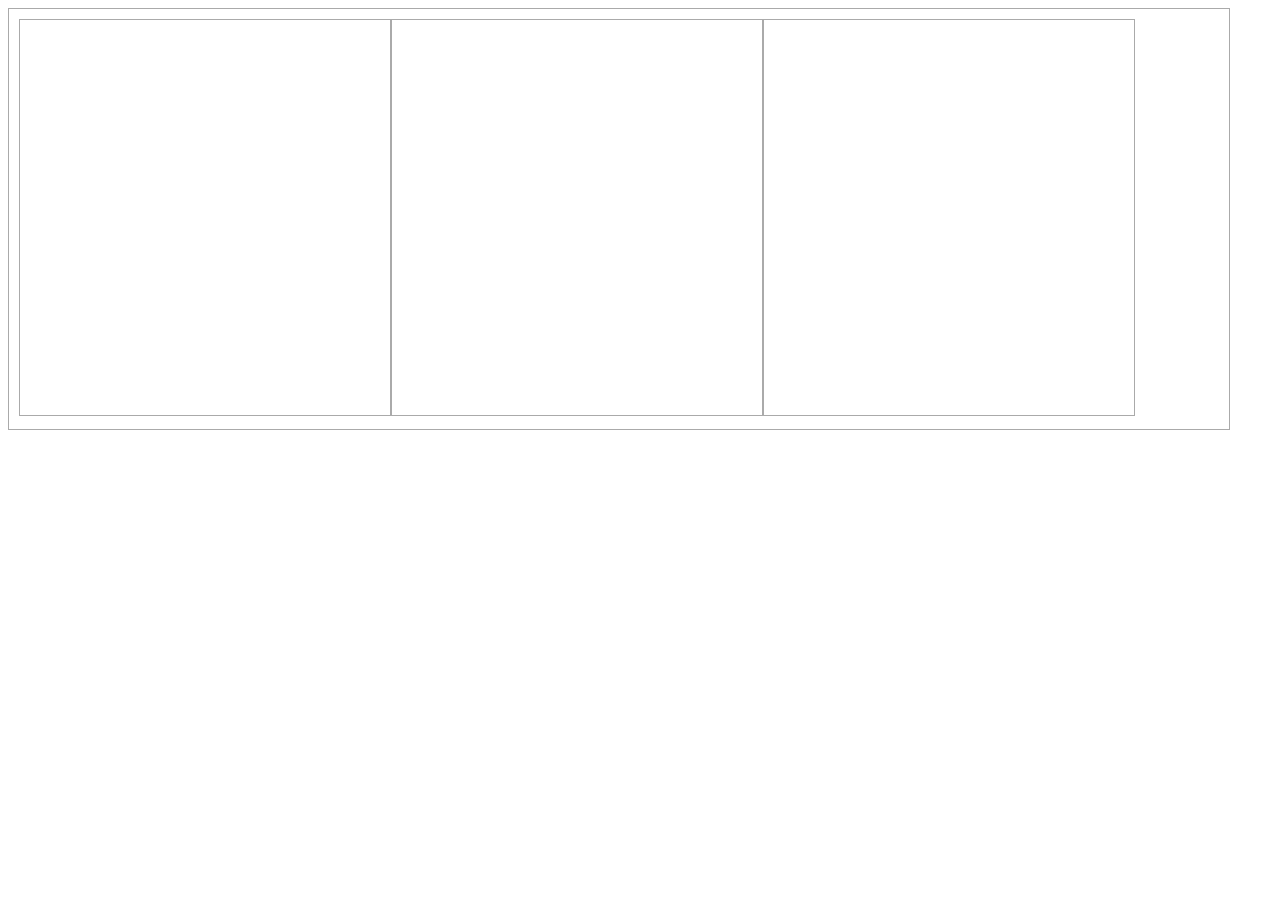
==== juego.html @ af45ed01 "as" ====
<!DOCTYPE html>
<html lang="en">
<head>
    <meta charset="UTF-8">
    <meta http-equiv="X-UA-Compatible" content="IE=edge">
    <meta name="viewport" content="width=device-width, initial-scale=1.0">
    <script src="script.js"></script>
    <link rel="stylesheet" href="estilos.css">
    <title>Document</title>
</head>
<body>
    <script>
        window.onload=function(){
        aleatorio();
    }
    </script>
    <audio id="audioA" controls>
        <source type="audio/mp3" src="sonidos/acierta.mp3">
    </audio>
    <audio id="audioF" controls>
        <source type="audio/mp3" src="sonidos/falla.mp3">
    </audio>
    <section>  
        <div id="hogares" >
            <div id="hoga3" class="hab" ondrop="drop3(event)" ondragover="allowDrop(event)">
                
            </div>
            <div id="hoga2" class="hab" ondrop="drop2(event)" ondragover="allowDrop(event)">
                
            </div>
            <div id="hoga1" class="hab" ondrop="drop1(event)" ondragover="allowDrop(event)">
                
            </div>
        </div> 
        <div id="animales">
            <div id="caja2" class="conteanim2">
                <!-- <img id="pieza2" class="animalito" src="" alt="pieza2" draggable="true" ondragstart="drag(event)" > -->
            </div>
            <div id="caja1" class="conteanim1"> 
                <!-- <img id="pieza1" class="animalito" src="" alt="pieza1" draggable="true" ondragstart="drag(event)" > -->
            </div>
            <div id="caja3" class="conteanim3">
                <!-- <img id="pieza3" class="animalito" src="" alt="pieza3" draggable="true" ondragstart="drag(event)" > -->
            </div>	
            
        </div>
    </section>
    </body>
</html>
---- estilos.css ----
#hogares {
    width: 1200px;
    height: 400px;
    padding: 10px;
    border: 1px solid #aaaaaa;
}
.hab{
    width: 350px;
    height: 375px;
    padding: 10px;
    border: 1px solid #aaaaaa;
    float:left;
}
.animalito{
    width:300px;
    height:200px;
    float:left;
    padding: 20px;
}
.caja1 img {
    height: 100%;
    width: 100%;
    object-fit: scale-down;
}
#audioA{
    display: none
}
#audioF{
    display: none
}
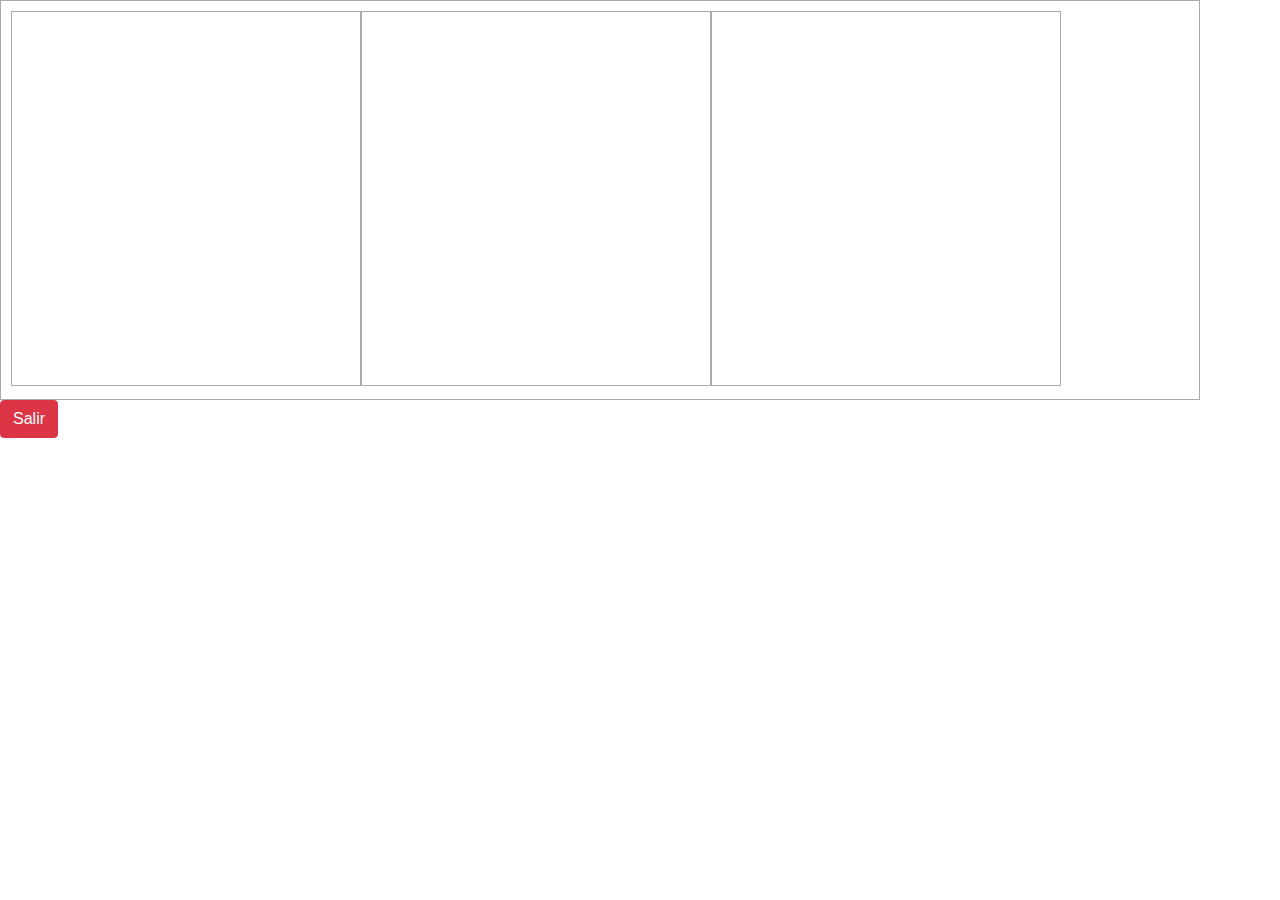
==== commit ebb6865d: "final" ====
--- a/juego.html
+++ b/juego.html
@@ -6,6 +6,7 @@
     <meta name="viewport" content="width=device-width, initial-scale=1.0">
     <script src="script.js"></script>
     <link rel="stylesheet" href="estilos.css">
+    <link rel="stylesheet" href="https://maxcdn.bootstrapcdn.com/bootstrap/4.0.0/css/bootstrap.min.css" integrity="sha384-Gn5384xqQ1aoWXA+058RXPxPg6fy4IWvTNh0E263XmFcJlSAwiGgFAW/dAiS6JXm" crossorigin="anonymous">
     <title>Document</title>
 </head>
 <body>
@@ -41,8 +42,8 @@
             </div>
             <div id="caja3" class="conteanim3">
                 <!-- <img id="pieza3" class="animalito" src="" alt="pieza3" draggable="true" ondragstart="drag(event)" > -->
-            </div>	
-            
+            </div>
+            <button type="button" class="btn btn-danger"onclick="findeljuego()">Salir</button>
         </div>
     </section>
     </body>
--- a/estilos.css
+++ b/estilos.css
@@ -4,27 +4,39 @@
     padding: 10px;
     border: 1px solid #aaaaaa;
 }
-.hab{
+
+.hab {
     width: 350px;
     height: 375px;
     padding: 10px;
     border: 1px solid #aaaaaa;
-    float:left;
+    float: left;
 }
-.animalito{
-    width:300px;
-    height:200px;
-    float:left;
+
+.animalito {
+    width: 300px;
+    height: 200px;
+    float: left;
     padding: 20px;
 }
+
 .caja1 img {
     height: 100%;
     width: 100%;
     object-fit: scale-down;
 }
-#audioA{
+
+#audioA {
     display: none
 }
-#audioF{
+
+#audioF {
     display: none
+}
+
+#hoga1,
+#hoga2,
+#hoga3 {
+    background-repeat: no-repeat;
+    background-size: cover;
 }